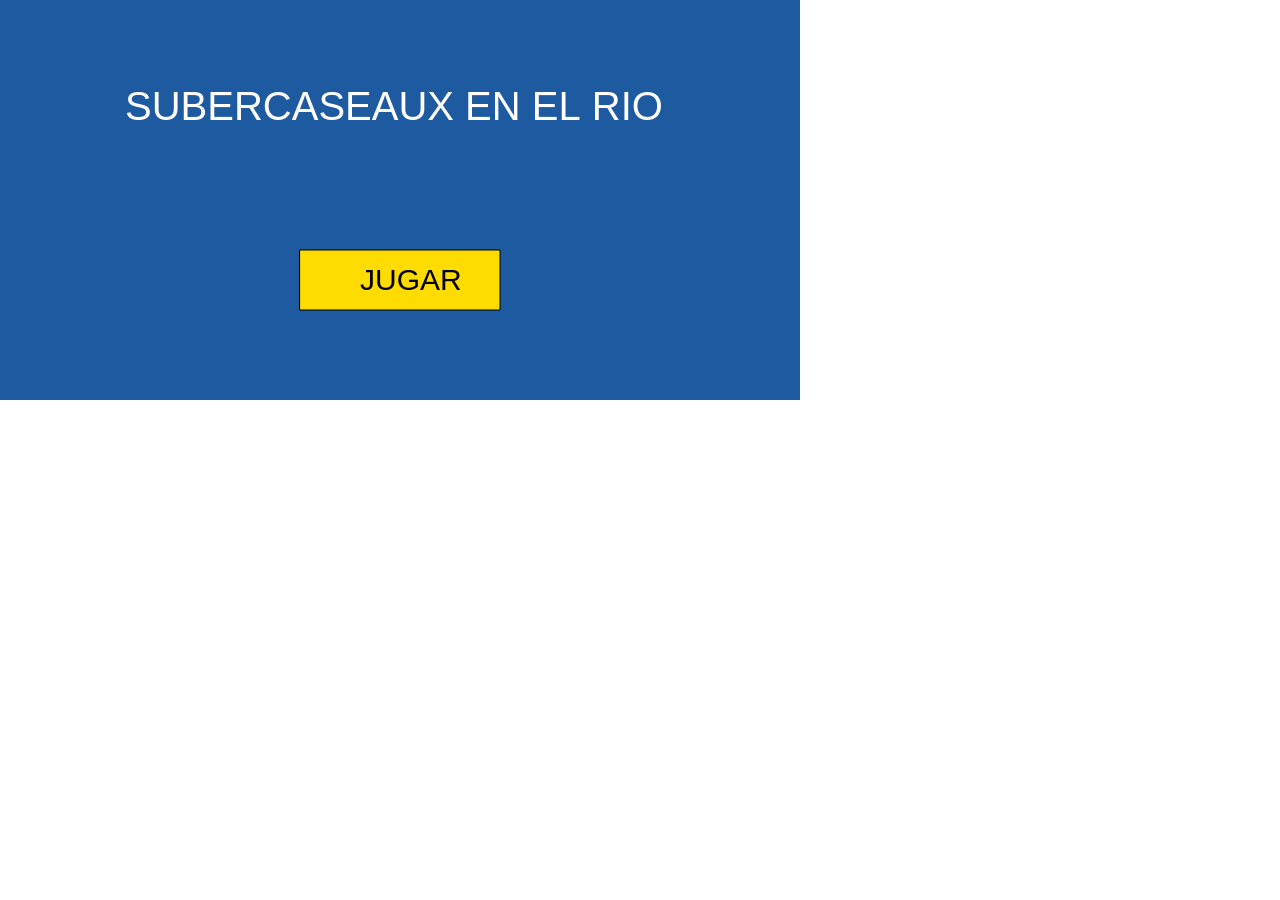
==== tpfinalparte2/index.html @ 07988cd3 "Add files via upload" ====
<!DOCTYPE html>
<html>
<head>
  <meta charset="utf-8">
  <meta name="viewport" content="width=device-width, initial-scale=1.0">

  <!-- PLEASE NO CHANGES BELOW THIS LINE (UNTIL I SAY SO) -->
  <script language="javascript" type="text/javascript" src="libraries/p5.min.js"></script>
  <script language="javascript" type="text/javascript" src="Barc.js"></script>
  <script language="javascript" type="text/javascript" src="Jueg.js"></script>
  <script language="javascript" type="text/javascript" src="tpfinalparte2.js"></script>
  <!-- OK, YOU CAN MAKE CHANGES BELOW THIS LINE AGAIN -->

  <style>
    body {
      padding: 0;
      margin: 0;
    }
  </style>
</head>

<body>
</body>
</html>
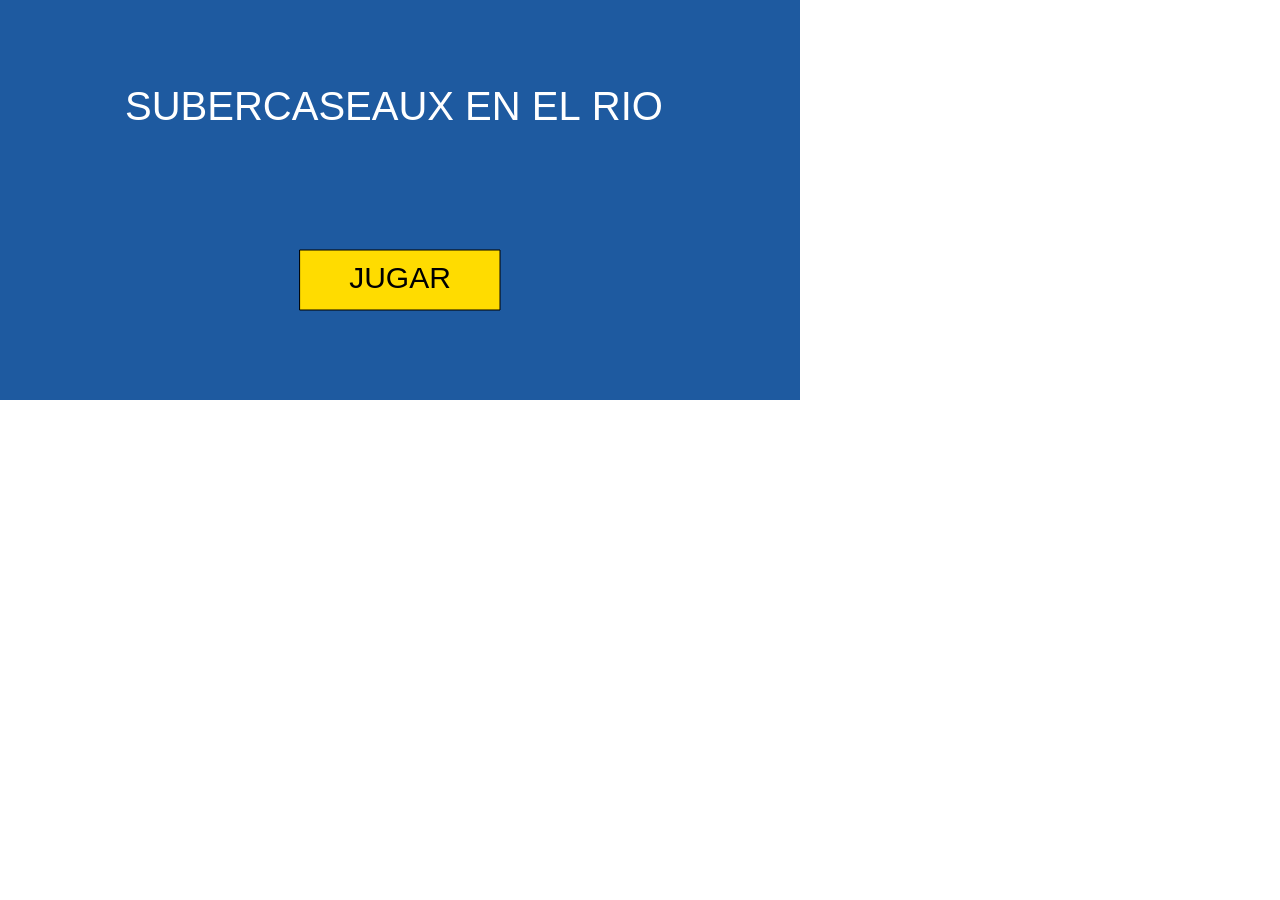
==== commit 5bc7ff67: "Add files via upload" ====
--- a/tpfinalparte2/index.html
+++ b/tpfinalparte2/index.html
@@ -7,7 +7,10 @@
   <!-- PLEASE NO CHANGES BELOW THIS LINE (UNTIL I SAY SO) -->
   <script language="javascript" type="text/javascript" src="libraries/p5.min.js"></script>
   <script language="javascript" type="text/javascript" src="Barc.js"></script>
+  <script language="javascript" type="text/javascript" src="Bot.js"></script>
+  <script language="javascript" type="text/javascript" src="Esc.js"></script>
   <script language="javascript" type="text/javascript" src="Jueg.js"></script>
+  <script language="javascript" type="text/javascript" src="Roc.js"></script>
   <script language="javascript" type="text/javascript" src="tpfinalparte2.js"></script>
   <!-- OK, YOU CAN MAKE CHANGES BELOW THIS LINE AGAIN -->
 
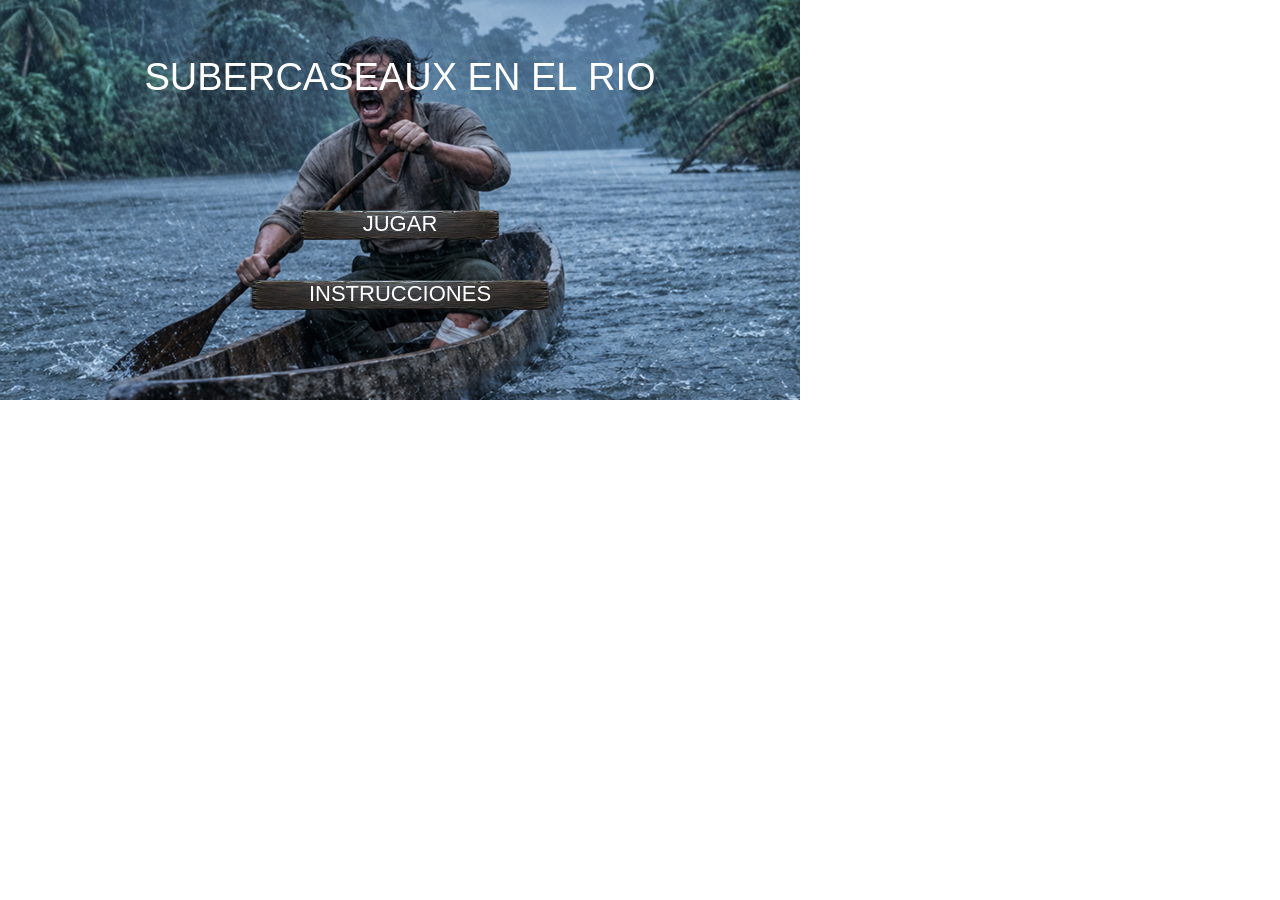
==== commit a8b84334: "Add files via upload" ====
--- a/tpfinalparte2/index.html
+++ b/tpfinalparte2/index.html
@@ -6,6 +6,7 @@
 
   <!-- PLEASE NO CHANGES BELOW THIS LINE (UNTIL I SAY SO) -->
   <script language="javascript" type="text/javascript" src="libraries/p5.min.js"></script>
+  <script language="javascript" type="text/javascript" src="libraries/p5.sound.min.js"></script>
   <script language="javascript" type="text/javascript" src="Barc.js"></script>
   <script language="javascript" type="text/javascript" src="Bot.js"></script>
   <script language="javascript" type="text/javascript" src="Esc.js"></script>
